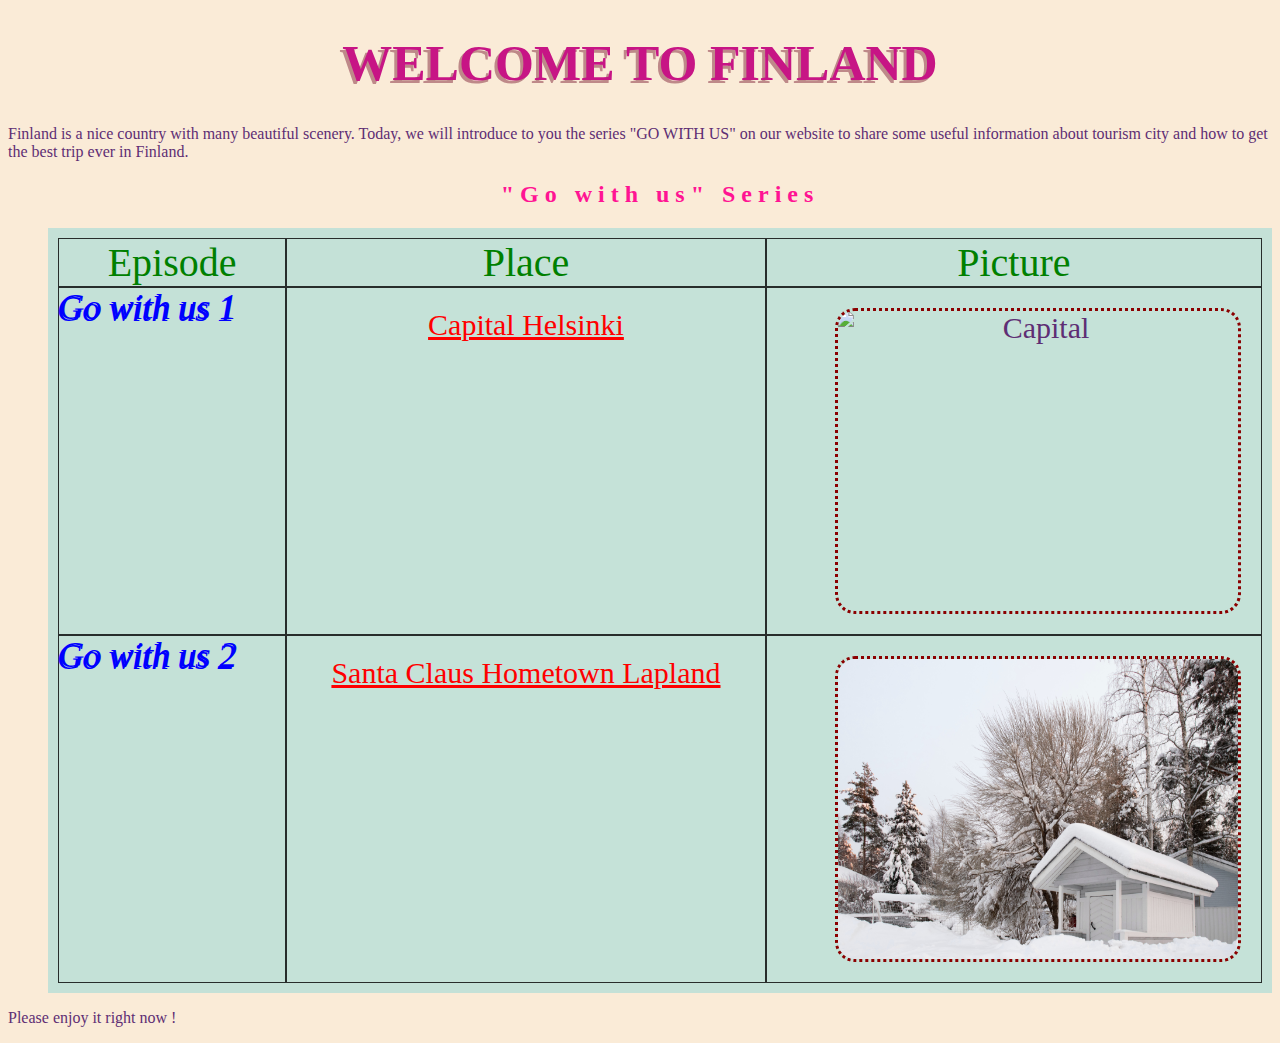
==== index.html @ 09a2be28 "Update index.html" ====
<!DOCTYPE html>
<html>
  <head>
 <link rel="stylesheet" href="style.css">
  </head>
  <body>
    <h1> WELCOME TO FINLAND </h1>
   
    <p> Finland is a nice country with many beautiful scenery. Today, we will introduce to you the series "GO WITH US" on our website to share some useful information about tourism city and how to get the best trip ever in Finland. </p>
    <ul>
    



<style>
.grid-container {
  display: grid;
  grid-template-columns: auto auto auto;
  background-color: rgb(196, 225, 215);
  padding: 10px;
}
.grid-item {
  background-color: rgb(197, 226, 216);
  border: 1px solid rgba(0, 0, 0, 0.8);
  padding: 20px;
  font-size: 30px;
  text-align: center;
}
<style>
.grid-container {
  display: grid;
  grid-template-columns: auto auto auto;
  background-color: rgb(196, 225, 215);
  padding: 10px;
}
.grid-item1 {
   font-size: 40px;
  color: green;
  text-align: center;
  font-family: inherit;
   border: 1px solid rgba(0, 0, 0, 0.8);
  }
 .grid-item2 {
   font-style:italic;
   text-shadow: -2px 2px;
   font-size: 35px;
   color: blue;
    border: 1px solid rgba(0, 0, 0, 0.8);

.grid-item {
  background-color: rgba(255, 255, 255, 0.8);
  border: 1px solid rgba(0, 0, 0, 0.8);
  padding: 20px;
  font-size: 30px;
  text-align: left;
}
</style>
</head>
<body>

<h2>"Go with us" Series</h2>



<div class="grid-container">
  <div class="grid-item1">Episode</div>
  <div class="grid-item1">Place</div>
  <div class="grid-item1">Picture</div>  
  <div class="grid-item2">Go with us 1</div>
  <div class="grid-item"><a href="helsinki.html">Capital Helsinki</a></div>
  <div class="grid-item"><img src="helsinki.jpg" alt="Capital" /></div>  
  <div class="grid-item2">Go with us 2</div>
  <div class="grid-item"> <a href="lapland.html"> Santa Claus Hometown Lapland </a></div>
  <div class="grid-item"><img src="lapland (1).jpg" alt="Christmas" /></div>  
</div>
    </ul>
    <p> Please enjoy it right now ! </p>

  </body>
</html>
---- style.css ----
body {
  background-color: antiquewhite;
  font-family: inherit;
  font-style:italic;
  color: rgb(38, 126, 96)
}
h1 {
  text-align: center;
  color: mediumvioletred;
  font-size: 50px;
  text-shadow: -3px 3px rgb(190, 137, 137);
  font-style:normal;

}
h2 {
  text-align: center;
  font-family: cursive;
  letter-spacing: 6px;
  color: deeppink;
}
h3 {
  color: #f49807;
  font-style:normal;
  font-family:sans-serif
}
h4{
  font-size: 18px;
  text-decoration:underline;
  text-align: center;
  color:rgb(121, 79, 29)
  
}
h6{
  text-align: right;
  color: black;
  
}
p {
  font-style:normal;
  color: rgb(94, 46, 116);
  
}
ul {
  font-style:normal;
  color: rgb(94, 46, 116);

}
img{
  width: 400px;
  height: 300px;
  float: right;
  border-style:dotted;
  border-color: darkred;
  border-radius: 20px;
}
a{
  color: red;
  
}
.where{
  color:rgb(105, 149, 247)
}
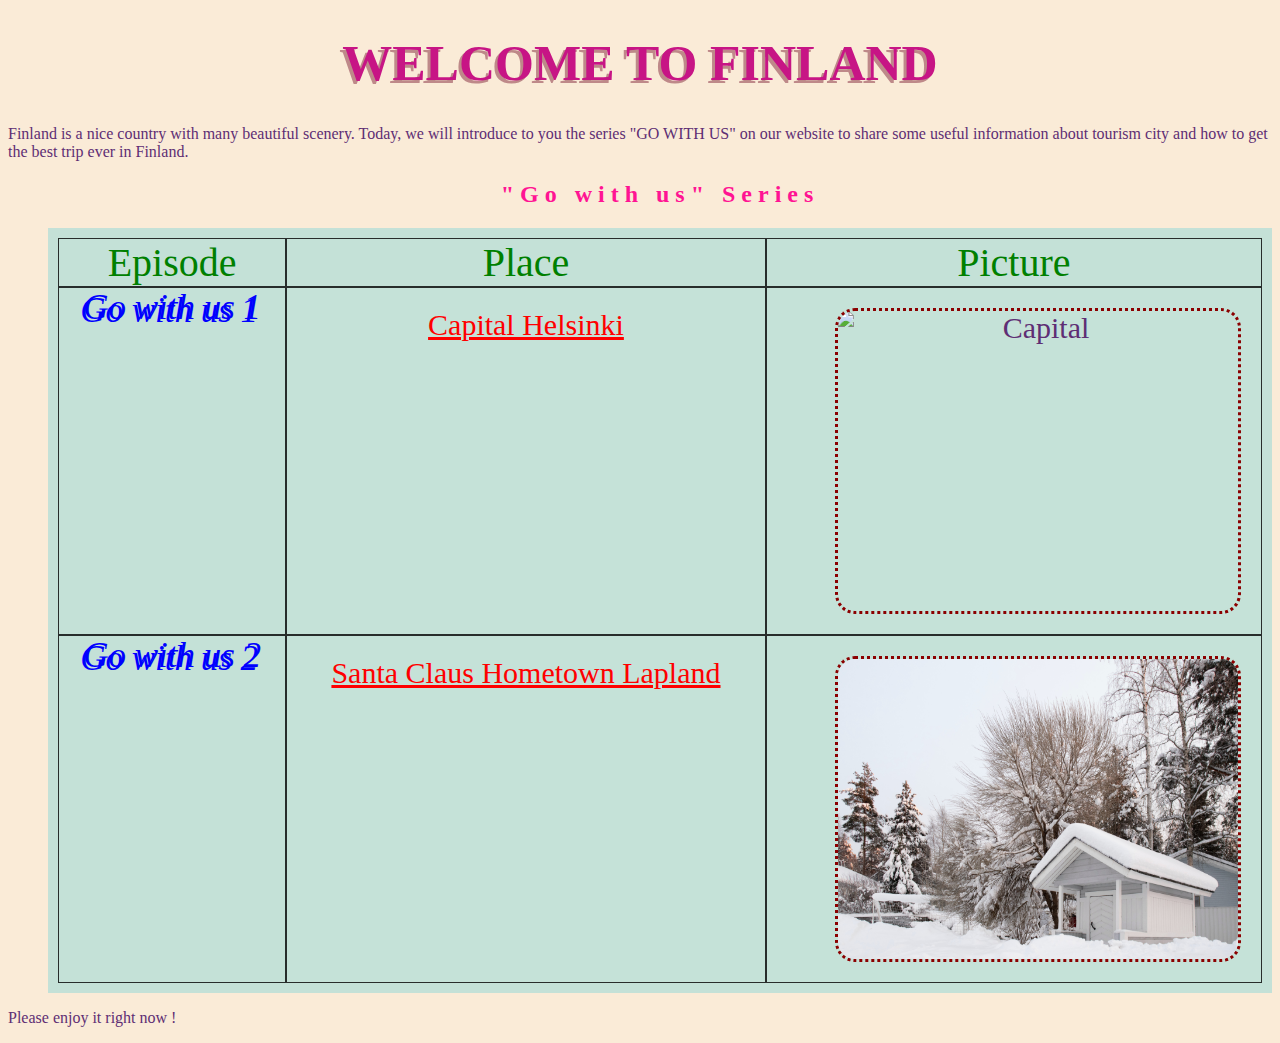
==== commit 9d17f0bb: "Update index.html" ====
--- a/index.html
+++ b/index.html
@@ -42,9 +42,11 @@
   }
  .grid-item2 {
    font-style:italic;
-   text-shadow: -2px 2px;
+   text-shadow: -3px 3px;
    font-size: 35px;
    color: blue;
+   text-align: center;
+   font-family: cursive;
     border: 1px solid rgba(0, 0, 0, 0.8);
 
 .grid-item {
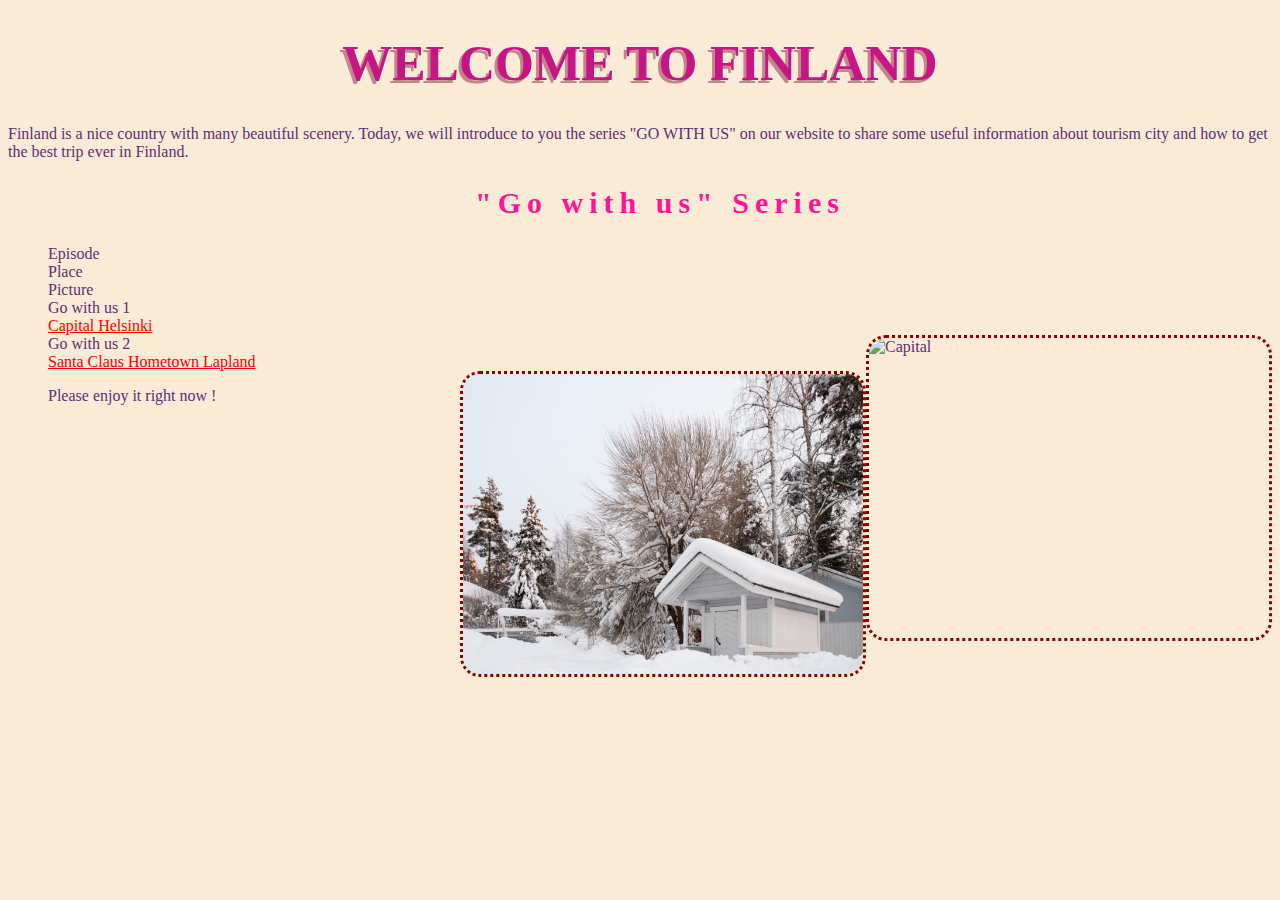
==== commit 5341c178: "Update index.html" ====
--- a/index.html
+++ b/index.html
@@ -1,68 +1,24 @@
 <!DOCTYPE html>
-<html>
+<html lang="en">
   <head>
  <link rel="stylesheet" href="style.css">
+    <title> Practise ODS </title>
+  <style>
+    </style>
   </head>
+  
   <body>
     <h1> WELCOME TO FINLAND </h1>
    
     <p> Finland is a nice country with many beautiful scenery. Today, we will introduce to you the series "GO WITH US" on our website to share some useful information about tourism city and how to get the best trip ever in Finland. </p>
     <ul>
-    
+   
 
 
 
-<style>
-.grid-container {
-  display: grid;
-  grid-template-columns: auto auto auto;
-  background-color: rgb(196, 225, 215);
-  padding: 10px;
-}
-.grid-item {
-  background-color: rgb(197, 226, 216);
-  border: 1px solid rgba(0, 0, 0, 0.8);
-  padding: 20px;
-  font-size: 30px;
-  text-align: center;
-}
-<style>
-.grid-container {
-  display: grid;
-  grid-template-columns: auto auto auto;
-  background-color: rgb(196, 225, 215);
-  padding: 10px;
-}
-.grid-item1 {
-   font-size: 40px;
-  color: green;
-  text-align: center;
-  font-family: inherit;
-   border: 1px solid rgba(0, 0, 0, 0.8);
-  }
- .grid-item2 {
-   font-style:italic;
-   text-shadow: -3px 3px;
-   font-size: 35px;
-   color: blue;
-   text-align: center;
-   font-family: cursive;
-    border: 1px solid rgba(0, 0, 0, 0.8);
-
-.grid-item {
-  background-color: rgba(255, 255, 255, 0.8);
-  border: 1px solid rgba(0, 0, 0, 0.8);
-  padding: 20px;
-  font-size: 30px;
-  text-align: left;
-}
-</style>
-</head>
 <body>
 
 <h2>"Go with us" Series</h2>
-
-
 
 <div class="grid-container">
   <div class="grid-item1">Episode</div>
@@ -75,7 +31,7 @@
   <div class="grid-item"> <a href="lapland.html"> Santa Claus Hometown Lapland </a></div>
   <div class="grid-item"><img src="lapland (1).jpg" alt="Christmas" /></div>  
 </div>
-    </ul>
+    
     <p> Please enjoy it right now ! </p>
 
   </body>
--- a/style.css
+++ b/style.css
@@ -2,7 +2,8 @@
   background-color: antiquewhite;
   font-family: inherit;
   font-style:italic;
-  color: rgb(38, 126, 96)
+  color: rgb(38, 126, 96);
+ 
 }
 h1 {
   text-align: center;
@@ -17,6 +18,7 @@
   font-family: cursive;
   letter-spacing: 6px;
   color: deeppink;
+  font-size: 30px;
 }
 h3 {
   color: #f49807;
@@ -38,6 +40,7 @@
 p {
   font-style:normal;
   color: rgb(94, 46, 116);
+ 
   
 }
 ul {
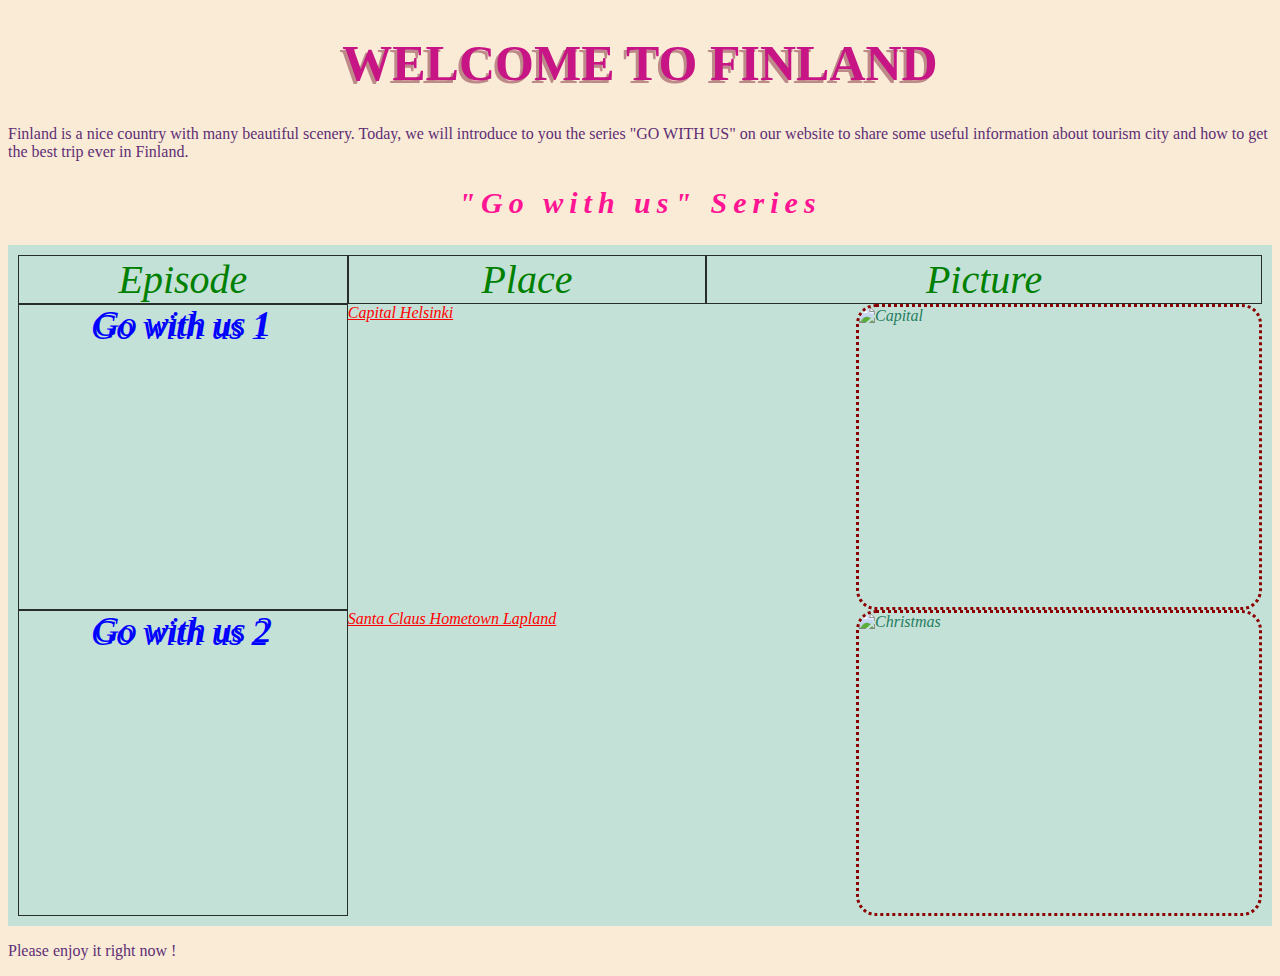
==== commit 69b0a590: "Update index.html" ====
--- a/index.html
+++ b/index.html
@@ -11,12 +11,7 @@
     <h1> WELCOME TO FINLAND </h1>
    
     <p> Finland is a nice country with many beautiful scenery. Today, we will introduce to you the series "GO WITH US" on our website to share some useful information about tourism city and how to get the best trip ever in Finland. </p>
-    <ul>
-   
-
-
-
-<body>
+    
 
 <h2>"Go with us" Series</h2>
 
--- a/style.css
+++ b/style.css
@@ -63,4 +63,33 @@
 .where{
   color:rgb(105, 149, 247)
 }
+.grid-container {
+  display: grid;
+  grid-template-columns: auto auto auto;
+  background-color: rgb(196, 225, 215);
+  padding: 10px;
+}
+.grid-item1 {
+   font-size: 40px;
+  color: green;
+  text-align: center;
+  font-family: inherit;
+   border: 1px solid rgba(0, 0, 0, 0.8);
+  }
+ .grid-item2 {
+   font-style:italic;
+   text-shadow: -3px 3px;
+   font-size: 35px;
+   color: blue;
+   text-align: center;
+   font-family: cursive;
+    border: 1px solid rgba(0, 0, 0, 0.8);
 
+.grid-item {
+  background-color: rgba(255, 255, 255, 0.8);
+  border: 1px solid rgba(0, 0, 0, 0.8);
+  padding: 20px;
+  font-size: 30px;
+  text-align: left;
+}
+
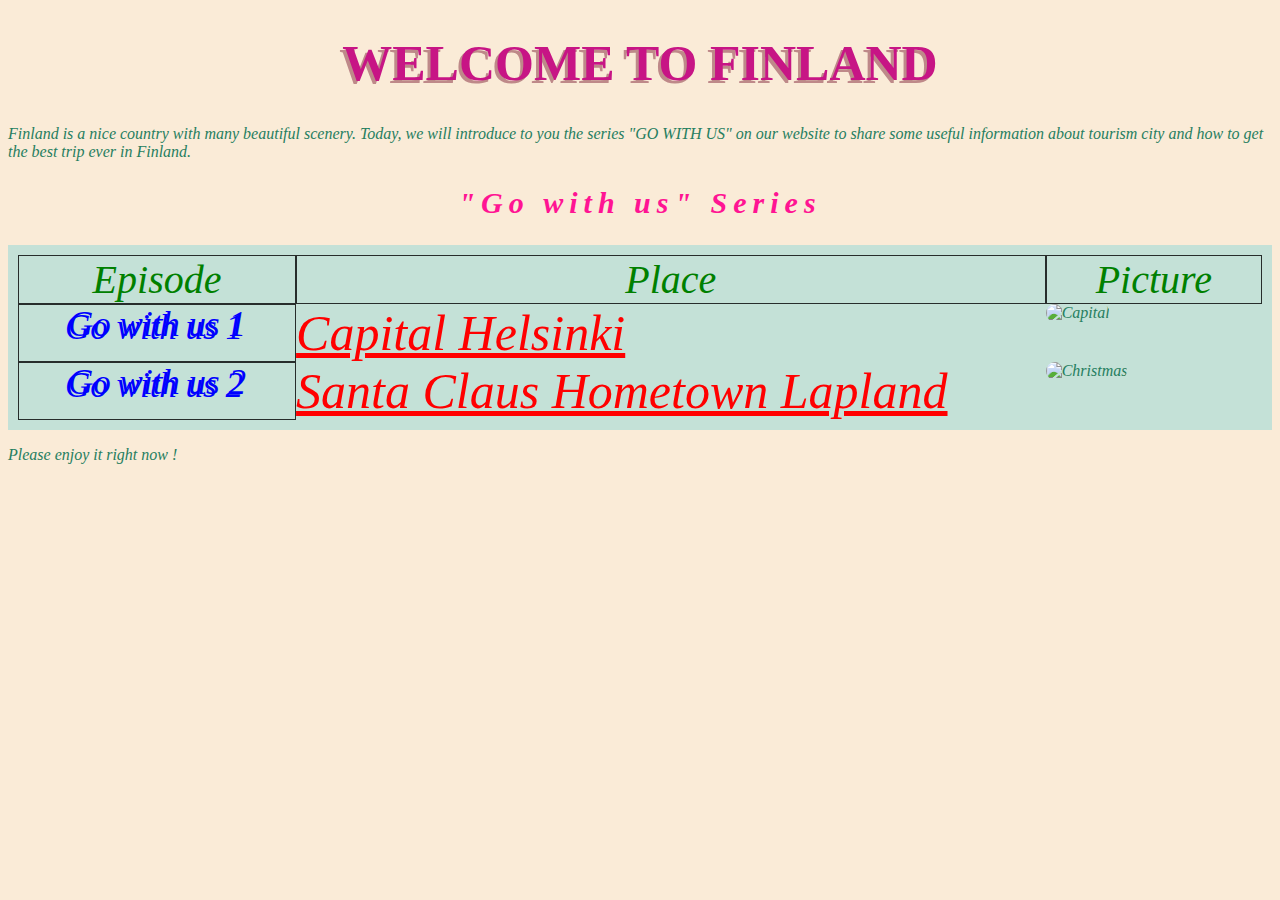
==== commit 77383a62: "Update index.html" ====
--- a/index.html
+++ b/index.html
@@ -21,10 +21,10 @@
   <div class="grid-item1">Picture</div>  
   <div class="grid-item2">Go with us 1</div>
   <div class="grid-item"><a href="helsinki.html">Capital Helsinki</a></div>
-  <div class="grid-item"><img src="helsinki.jpg" alt="Capital" /></div>  
+  <div class="grid-item"><img src="introhelsinki.jpg" alt="Capital" /></div>  
   <div class="grid-item2">Go with us 2</div>
   <div class="grid-item"> <a href="lapland.html"> Santa Claus Hometown Lapland </a></div>
-  <div class="grid-item"><img src="lapland (1).jpg" alt="Christmas" /></div>  
+  <div class="grid-item"><img src="introlapland.jpg" alt="Christmas" /></div>  
 </div>
     
     <p> Please enjoy it right now ! </p>
--- a/style.css
+++ b/style.css
@@ -20,22 +20,8 @@
   color: deeppink;
   font-size: 30px;
 }
-h3 {
-  color: #f49807;
-  font-style:normal;
-  font-family:sans-serif
-}
-h4{
-  font-size: 18px;
-  text-decoration:underline;
-  text-align: center;
-  color:rgb(121, 79, 29)
-  
-}
-h6{
-  text-align: right;
-  color: black;
-  
+
+
 }
 p {
   font-style:normal;
@@ -43,26 +29,21 @@
  
   
 }
-ul {
-  font-style:normal;
-  color: rgb(94, 46, 116);
 
-}
 img{
-  width: 400px;
-  height: 300px;
-  float: right;
-  border-style:dotted;
-  border-color: darkred;
+  max-width:100%;
+  max-height: 100%;
   border-radius: 20px;
 }
 a{
   color: red;
+  text-align: center;
+  font-size: 50px;
+  font-family: fantasy;
+  padding-top: 100px;
   
 }
-.where{
-  color:rgb(105, 149, 247)
-}
+
 .grid-container {
   display: grid;
   grid-template-columns: auto auto auto;
@@ -85,11 +66,4 @@
    font-family: cursive;
     border: 1px solid rgba(0, 0, 0, 0.8);
 
-.grid-item {
-  background-color: rgba(255, 255, 255, 0.8);
-  border: 1px solid rgba(0, 0, 0, 0.8);
-  padding: 20px;
-  font-size: 30px;
-  text-align: left;
-}
 
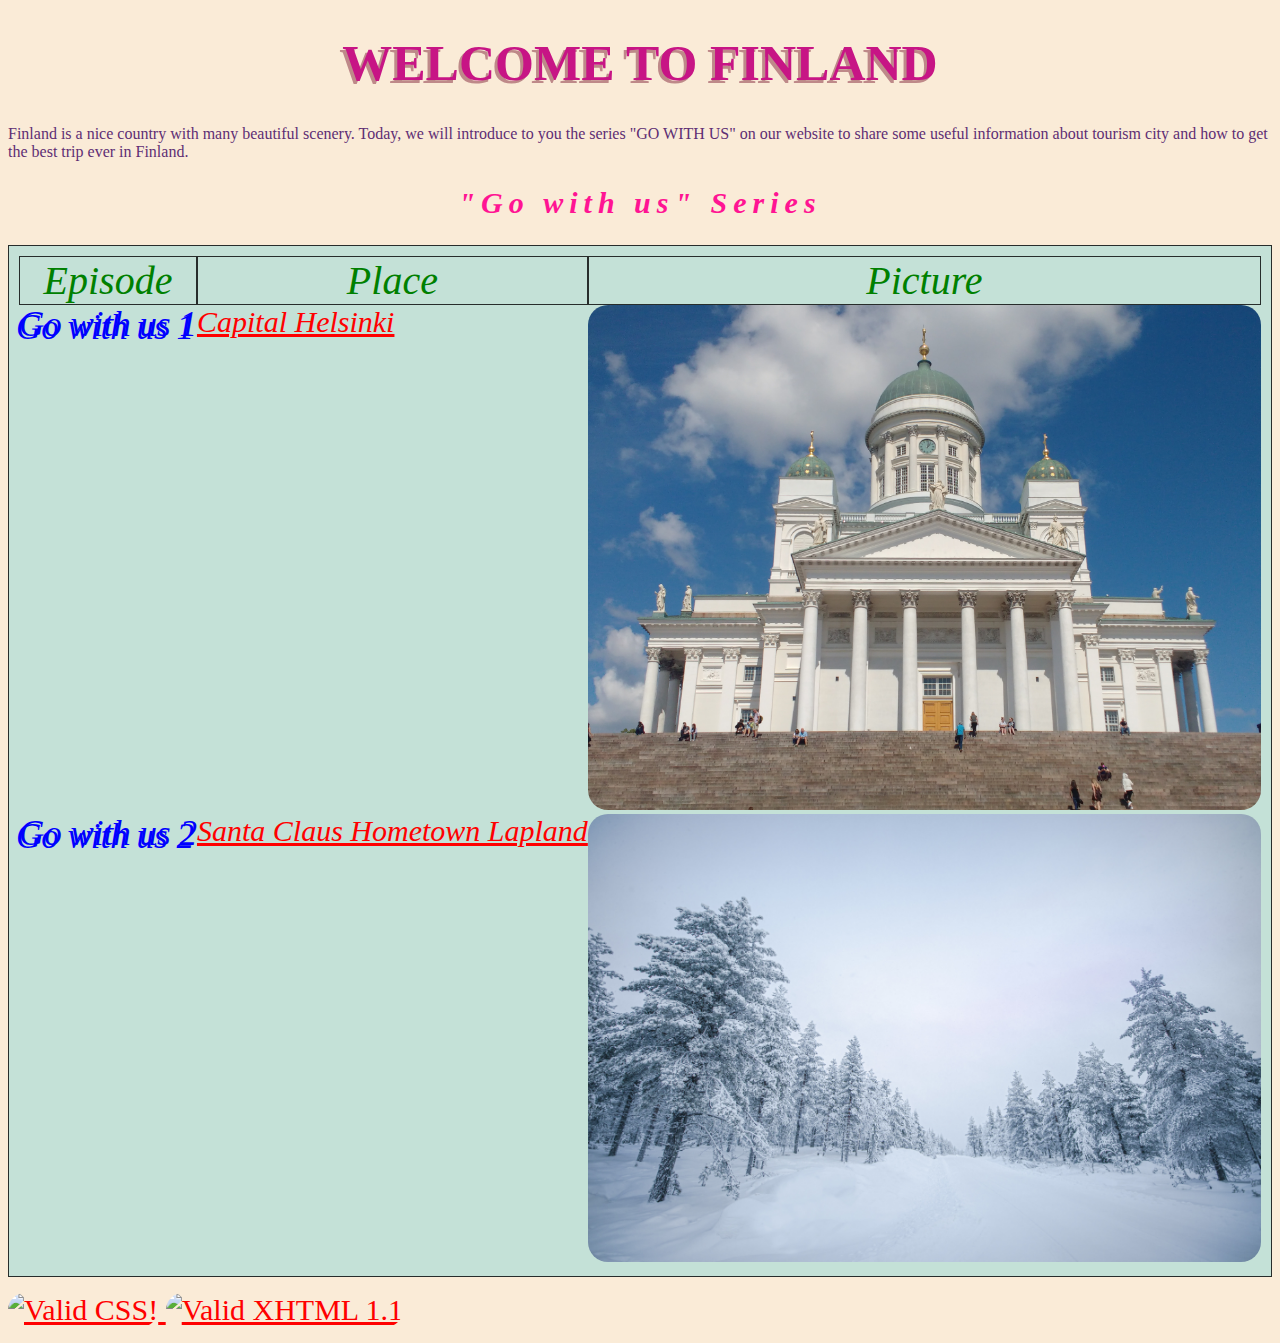
==== commit 22a942e1: "Update index.html" ====
--- a/index.html
+++ b/index.html
@@ -26,8 +26,21 @@
   <div class="grid-item"> <a href="lapland.html"> Santa Claus Hometown Lapland </a></div>
   <div class="grid-item"><img src="introlapland.jpg" alt="Christmas" /></div>  
 </div>
-    
-    <p> Please enjoy it right now ! </p>
+  
+<footer>   
+  <p>
+     <a href="https://jigsaw.w3.org/css-validator/validator?uri=https%3A%2F%2Fkhanhdoan-vo.github.io%2F&profile=css3svg&usermedium=all&warning=1&vextwarning=&lang=en">
+                <img style="border:0;width:88px;height:31px"
+                    src="http://jigsaw.w3.org/css-validator/images/vcss"
+                    alt="Valid CSS!" />
+  </a>
+            
+  
+   <a href="https://validator.w3.org/nu/?doc=https%3A%2F%2Fkhanhdoan-vo.github.io%2F">
+               <img src="http://www.w3.org/Icons/valid-xhtml11" alt="Valid XHTML 1.1" height="31" width="88" />
 
+    </a>
+     </p>
+     </footer>
   </body>
 </html>
--- a/style.css
+++ b/style.css
@@ -22,7 +22,7 @@
 }
 
 
-}
+
 p {
   font-style:normal;
   color: rgb(94, 46, 116);
@@ -38,7 +38,7 @@
 a{
   color: red;
   text-align: center;
-  font-size: 50px;
+  font-size: 30px;
   font-family: fantasy;
   padding-top: 100px;
   
@@ -49,6 +49,7 @@
   grid-template-columns: auto auto auto;
   background-color: rgb(196, 225, 215);
   padding: 10px;
+     border: 1px solid rgba(0, 0, 0, 0.8);
 }
 .grid-item1 {
    font-size: 40px;
@@ -64,6 +65,6 @@
    color: blue;
    text-align: center;
    font-family: cursive;
-    border: 1px solid rgba(0, 0, 0, 0.8);
 
 
+
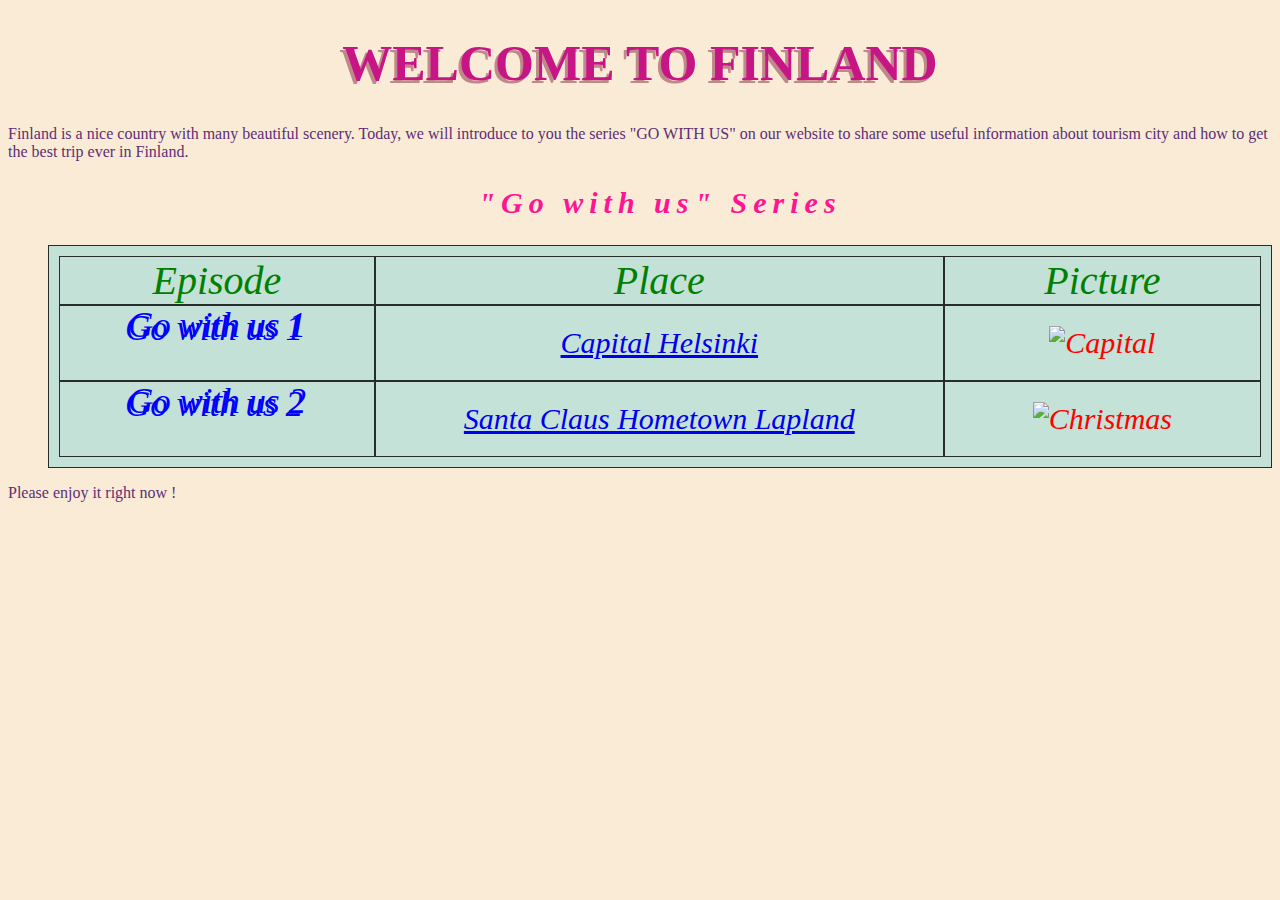
==== commit 8b8c49ba: "Update index.html" ====
--- a/index.html
+++ b/index.html
@@ -1,19 +1,68 @@
 <!DOCTYPE html>
-<html lang="en">
+<html>
   <head>
  <link rel="stylesheet" href="style.css">
-    <title> Practise ODS </title>
-  <style>
-    </style>
   </head>
-  
   <body>
     <h1> WELCOME TO FINLAND </h1>
    
     <p> Finland is a nice country with many beautiful scenery. Today, we will introduce to you the series "GO WITH US" on our website to share some useful information about tourism city and how to get the best trip ever in Finland. </p>
+    <ul>
     
 
+
+
+<style>
+.grid-container {
+  display: grid;
+  grid-template-columns: auto auto auto;
+  background-color: rgb(196, 225, 215);
+  padding: 10px;
+}
+.grid-item {
+  background-color: rgb(197, 226, 216);
+  border: 1px solid rgba(0, 0, 0, 0.8);
+  padding: 20px;
+  font-size: 30px;
+  text-align: center;
+}
+<style>
+.grid-container {
+  display: grid;
+  grid-template-columns: auto auto auto;
+  background-color: rgb(196, 225, 215);
+  padding: 10px;
+}
+.grid-item1 {
+   font-size: 40px;
+  color: green;
+  text-align: center;
+  font-family: inherit;
+   border: 1px solid rgba(0, 0, 0, 0.8);
+  }
+ .grid-item2 {
+   font-style:italic;
+   text-shadow: -3px 3px;
+   font-size: 35px;
+   color: blue;
+   text-align: center;
+   font-family: cursive;
+    border: 1px solid rgba(0, 0, 0, 0.8);
+
+.grid-item {
+  background-color: rgba(255, 255, 255, 0.8);
+  border: 1px solid rgba(0, 0, 0, 0.8);
+  padding: 20px;
+  font-size: 30px;
+  text-align: left;
+}
+</style>
+</head>
+<body>
+
 <h2>"Go with us" Series</h2>
+
+
 
 <div class="grid-container">
   <div class="grid-item1">Episode</div>
@@ -21,26 +70,13 @@
   <div class="grid-item1">Picture</div>  
   <div class="grid-item2">Go with us 1</div>
   <div class="grid-item"><a href="helsinki.html">Capital Helsinki</a></div>
-  <div class="grid-item"><img src="introhelsinki.jpg" alt="Capital" /></div>  
+  <div class="grid-item"><img src="helsinki.jpg" alt="Capital" /></div>  
   <div class="grid-item2">Go with us 2</div>
   <div class="grid-item"> <a href="lapland.html"> Santa Claus Hometown Lapland </a></div>
-  <div class="grid-item"><img src="introlapland.jpg" alt="Christmas" /></div>  
+  <div class="grid-item"><img src="lapland (1).jpg" alt="Christmas" /></div>  
 </div>
-  
-<footer>   
-  <p>
-     <a href="https://jigsaw.w3.org/css-validator/validator?uri=https%3A%2F%2Fkhanhdoan-vo.github.io%2F&profile=css3svg&usermedium=all&warning=1&vextwarning=&lang=en">
-                <img style="border:0;width:88px;height:31px"
-                    src="http://jigsaw.w3.org/css-validator/images/vcss"
-                    alt="Valid CSS!" />
-  </a>
-            
-  
-   <a href="https://validator.w3.org/nu/?doc=https%3A%2F%2Fkhanhdoan-vo.github.io%2F">
-               <img src="http://www.w3.org/Icons/valid-xhtml11" alt="Valid XHTML 1.1" height="31" width="88" />
+    </ul>
+    <p> Please enjoy it right now ! </p>
 
-    </a>
-     </p>
-     </footer>
   </body>
 </html>
--- a/style.css
+++ b/style.css
@@ -1,3 +1,8 @@
+.img{
+  width:400px;
+  height: 300px;
+  border-radius: 20px;
+}
 body {
   background-color: antiquewhite;
   font-family: inherit;
@@ -30,19 +35,8 @@
   
 }
 
-img{
-  max-width:100%;
-  max-height: 100%;
-  border-radius: 20px;
-}
-a{
-  color: red;
-  text-align: center;
-  font-size: 30px;
-  font-family: fantasy;
-  padding-top: 100px;
-  
-}
+
+
 
 .grid-container {
   display: grid;
@@ -65,6 +59,15 @@
    color: blue;
    text-align: center;
    font-family: cursive;
+}
+.grid-item {
+  
+  padding-top: 100px;
+  font-size: 30px;
+  text-align: center;
+  color: red;
+  font-family: fantasy;
+}
 
 
 
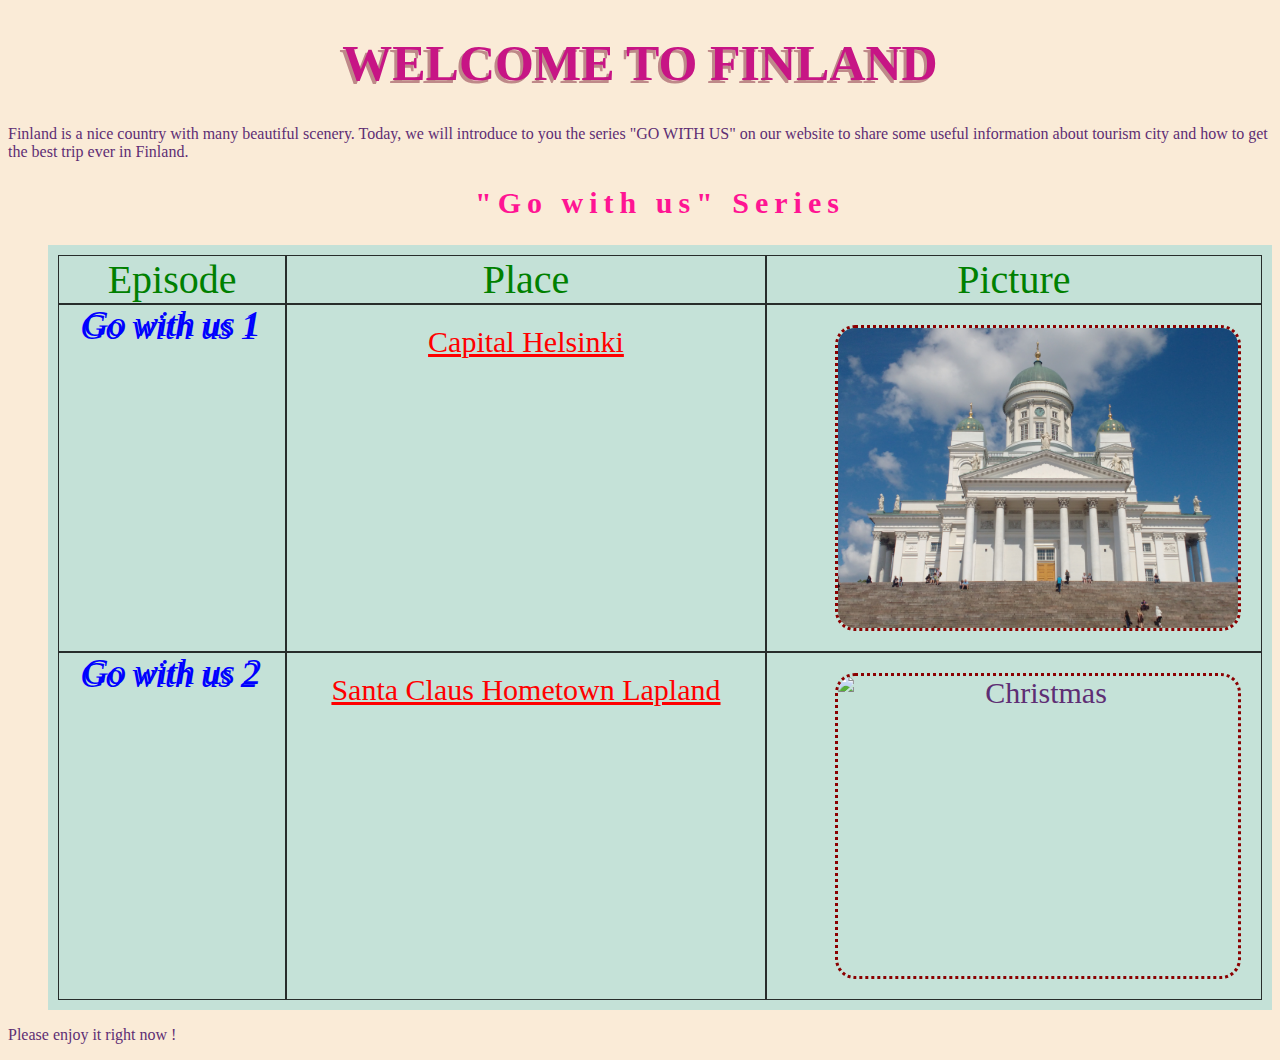
==== commit 1fa5c19a: "Update index.html" ====
--- a/index.html
+++ b/index.html
@@ -70,10 +70,10 @@
   <div class="grid-item1">Picture</div>  
   <div class="grid-item2">Go with us 1</div>
   <div class="grid-item"><a href="helsinki.html">Capital Helsinki</a></div>
-  <div class="grid-item"><img src="helsinki.jpg" alt="Capital" /></div>  
+  <div class="grid-item"><img src="introhelsinki.jpg" alt="Capital" /></div>  
   <div class="grid-item2">Go with us 2</div>
   <div class="grid-item"> <a href="lapland.html"> Santa Claus Hometown Lapland </a></div>
-  <div class="grid-item"><img src="lapland (1).jpg" alt="Christmas" /></div>  
+  <div class="grid-item"><img src="intrlapland.jpg" alt="Christmas" /></div>  
 </div>
     </ul>
     <p> Please enjoy it right now ! </p>
--- a/style.css
+++ b/style.css
@@ -1,8 +1,3 @@
-.img{
-  width:400px;
-  height: 300px;
-  border-radius: 20px;
-}
 body {
   background-color: antiquewhite;
   font-family: inherit;
@@ -25,49 +20,46 @@
   color: deeppink;
   font-size: 30px;
 }
-
-
-
+h3 {
+  color: #f49807;
+  font-style:normal;
+  font-family:sans-serif
+}
+h4{
+  font-size: 18px;
+  text-decoration:underline;
+  text-align: center;
+  color:rgb(121, 79, 29)
+  
+}
+h6{
+  text-align: right;
+  color: black;
+  
+}
 p {
   font-style:normal;
   color: rgb(94, 46, 116);
  
   
 }
+ul {
+  font-style:normal;
+  color: rgb(94, 46, 116);
 
-
-
-
-.grid-container {
-  display: grid;
-  grid-template-columns: auto auto auto;
-  background-color: rgb(196, 225, 215);
-  padding: 10px;
-     border: 1px solid rgba(0, 0, 0, 0.8);
 }
-.grid-item1 {
-   font-size: 40px;
-  color: green;
-  text-align: center;
-  font-family: inherit;
-   border: 1px solid rgba(0, 0, 0, 0.8);
-  }
- .grid-item2 {
-   font-style:italic;
-   text-shadow: -3px 3px;
-   font-size: 35px;
-   color: blue;
-   text-align: center;
-   font-family: cursive;
+img{
+  width: 400px;
+  height: 300px;
+  float: right;
+  border-style:dotted;
+  border-color: darkred;
+  border-radius: 20px;
 }
-.grid-item {
+a{
+  color: red;
   
-  padding-top: 100px;
-  font-size: 30px;
-  text-align: center;
-  color: red;
-  font-family: fantasy;
 }
-
-
-
+.where{
+  color:rgb(105, 149, 247)
+}
